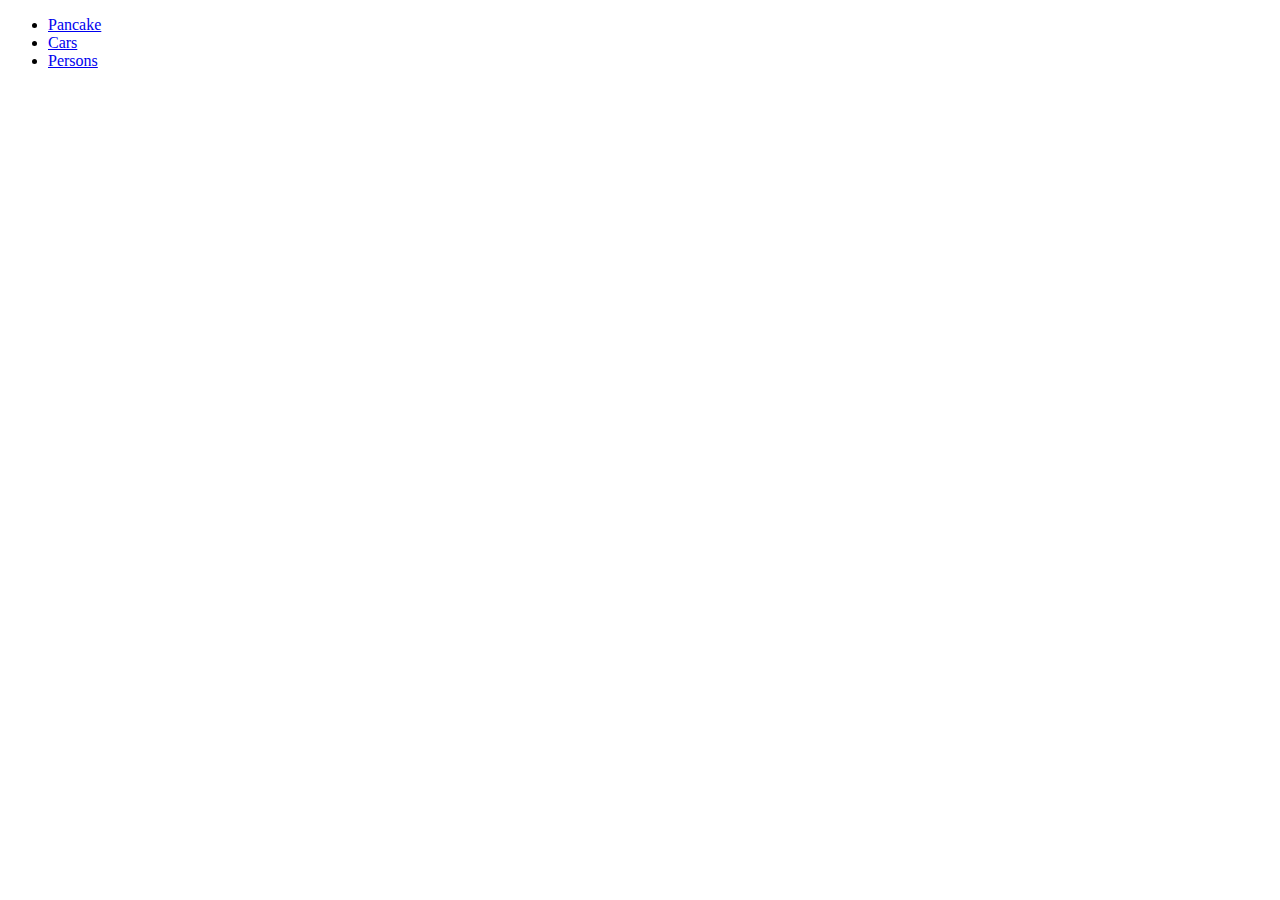
==== index.html @ 8791cb73 "initial commit" ====
<!DOCTYPE html>
<html lang="en">

<head>
    <meta charset="UTF-8">
    <meta name="viewport" content="width=device-width, initial-scale=1.0">
    <title>JS Tasks</title>
</head>

<body>
    <header>

    </header>
    <main>
        <ul>
            <li> <a href="#pancake_maker"> Pancake</a></li>
            <li> <a href="#cars"> Cars</a></li>
            <li> <a href="#persons"> Persons</a></li>
        </ul>
    </main>

</body>

</html>
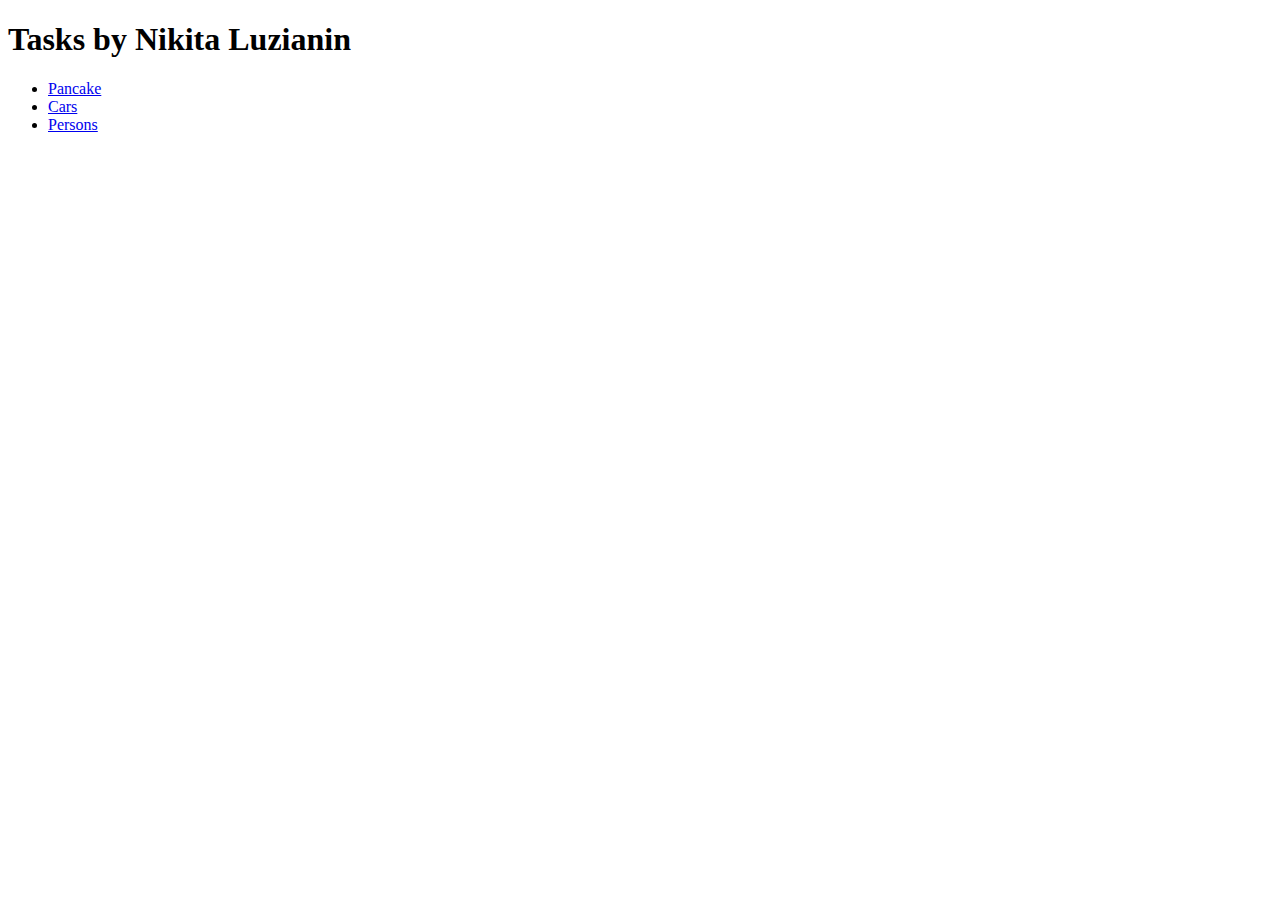
==== commit 9ba6aca9: "update cars loading" ====
--- a/index.html
+++ b/index.html
@@ -12,10 +12,11 @@
 
     </header>
     <main>
+        <h1> Tasks by Nikita Luzianin</h1>
         <ul>
-            <li> <a href="#pancake_maker"> Pancake</a></li>
-            <li> <a href="#cars"> Cars</a></li>
-            <li> <a href="#persons"> Persons</a></li>
+            <li> <a href="/pancake_maker"> Pancake</a></li>
+            <li> <a href="/cars"> Cars</a></li>
+            <li> <a href="/persons"> Persons</a></li>
         </ul>
     </main>
 
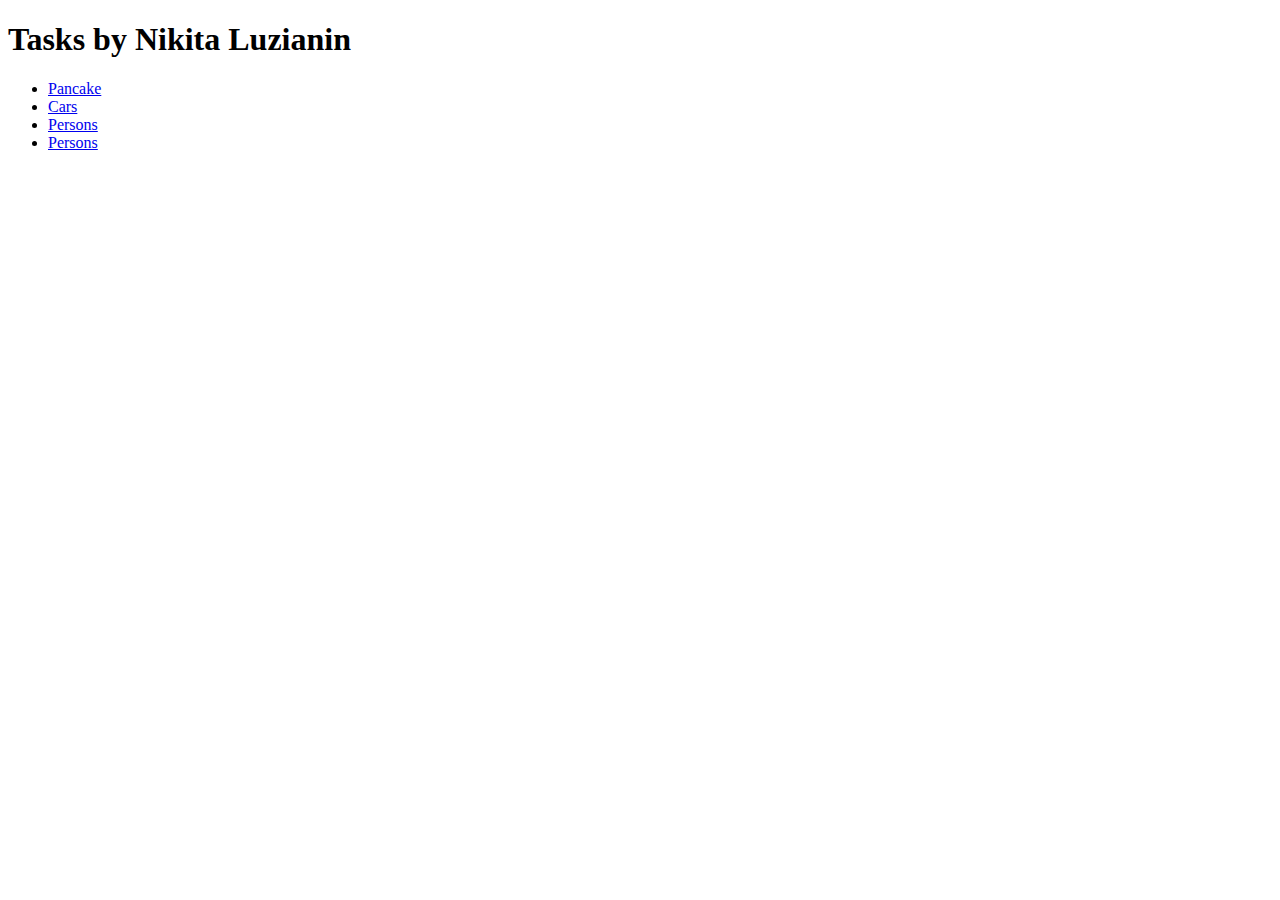
==== commit aa4e6fa3: "add portfolio" ====
--- a/index.html
+++ b/index.html
@@ -17,6 +17,7 @@
             <li> <a href="/pancake_maker"> Pancake</a></li>
             <li> <a href="/cars"> Cars</a></li>
             <li> <a href="/persons"> Persons</a></li>
+            <li> <a href="/portfolio"> Persons</a></li>
         </ul>
     </main>
 
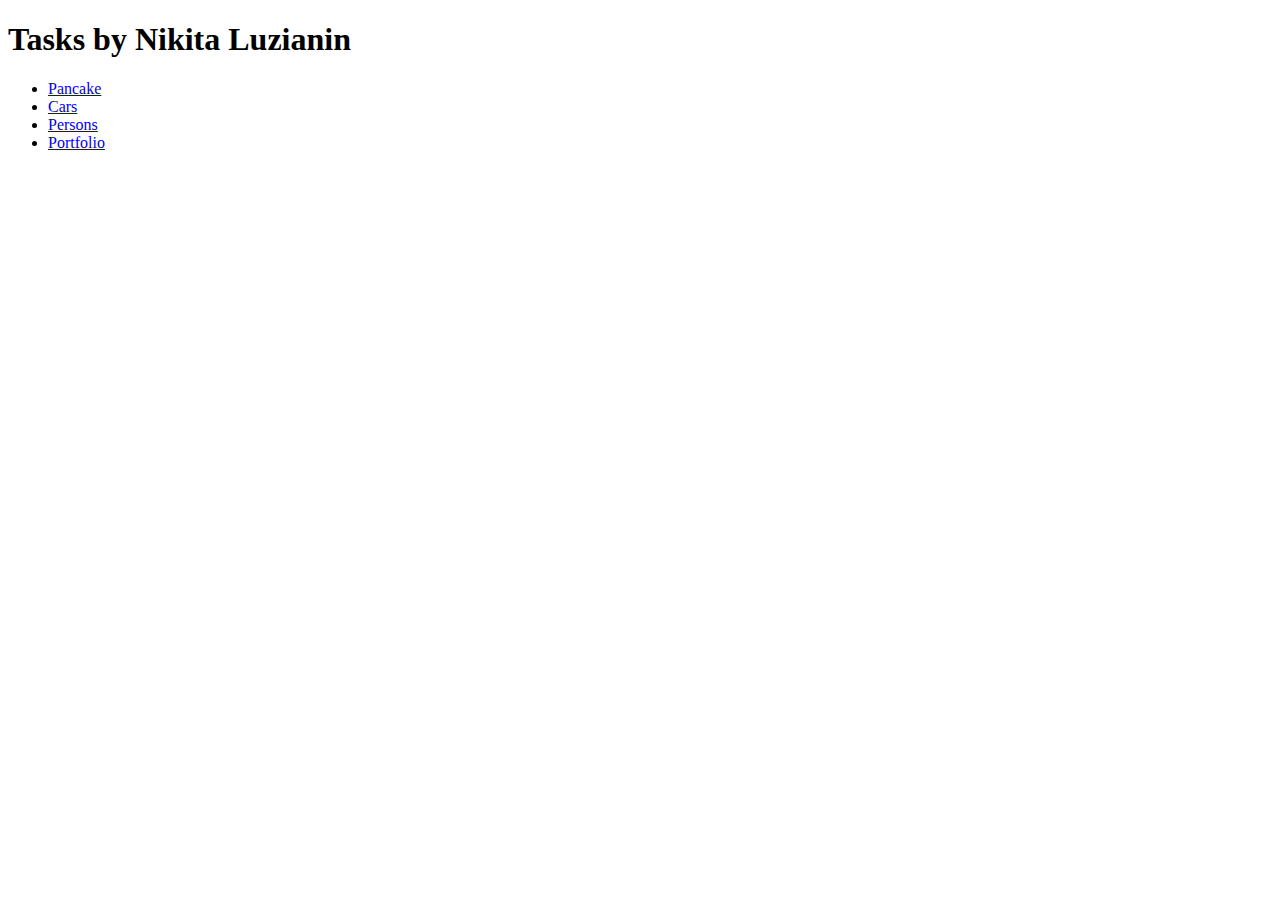
==== commit c82ce73c: "update index" ====
--- a/index.html
+++ b/index.html
@@ -17,7 +17,7 @@
             <li> <a href="/pancake_maker"> Pancake</a></li>
             <li> <a href="/cars"> Cars</a></li>
             <li> <a href="/persons"> Persons</a></li>
-            <li> <a href="/portfolio"> Persons</a></li>
+            <li> <a href="/portfolio"> Portfolio</a></li>
         </ul>
     </main>
 
